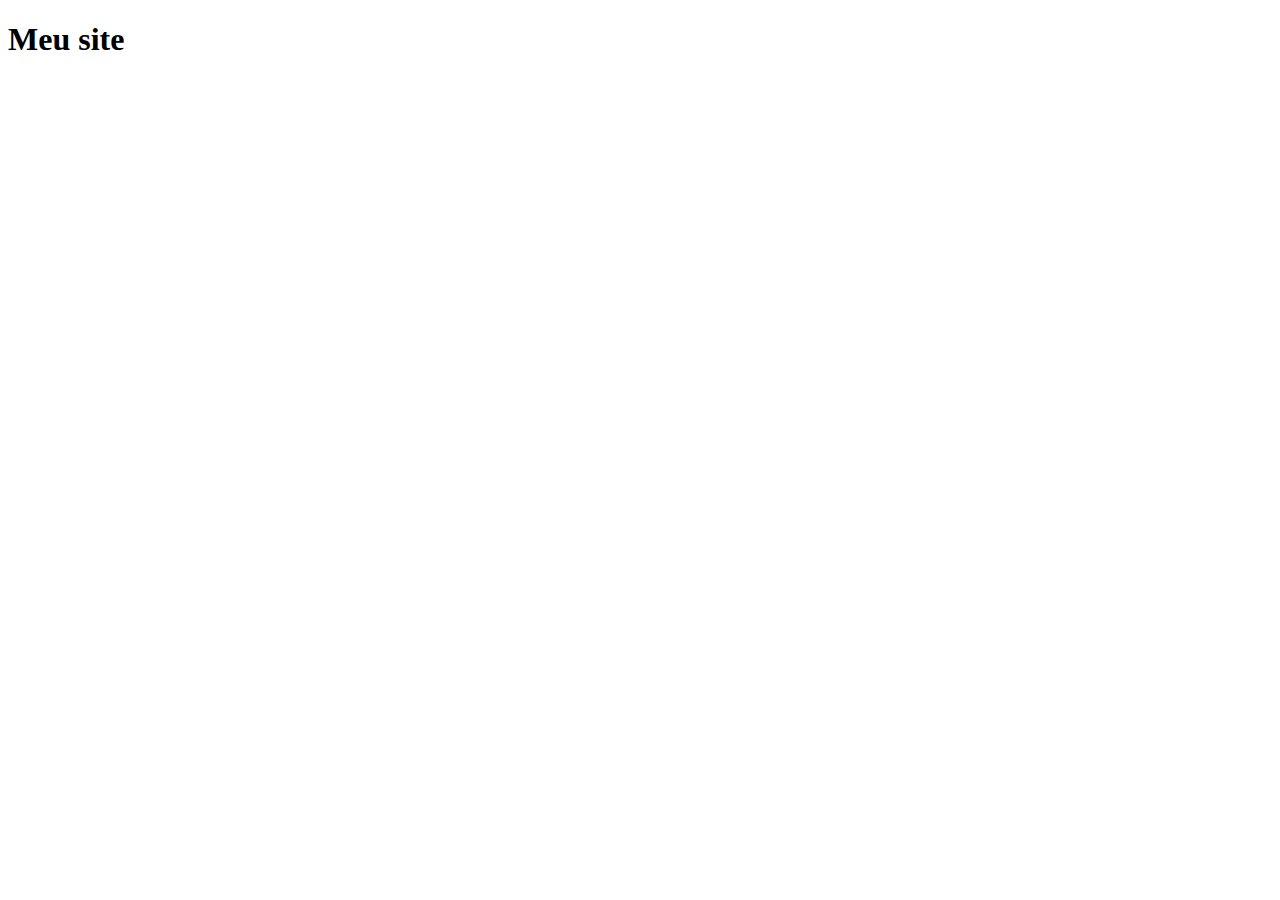
==== 19-09-css/index.html @ fb8a6c9d "introdução css" ====
<!DOCTYPE html>
<html lang="en">
<head>
    <meta charset="UTF-8">
    <meta name="viewport" content="width=device-width, initial-scale=1.0">
    <link rel="stylesheet" href="../psw1/style.css">
    <title>MEU SITE</title>
</head>
<body>
    <h1>Meu site</h1>
    <img src="../psw1/img1.png" alt="">
    
</body>
</html>
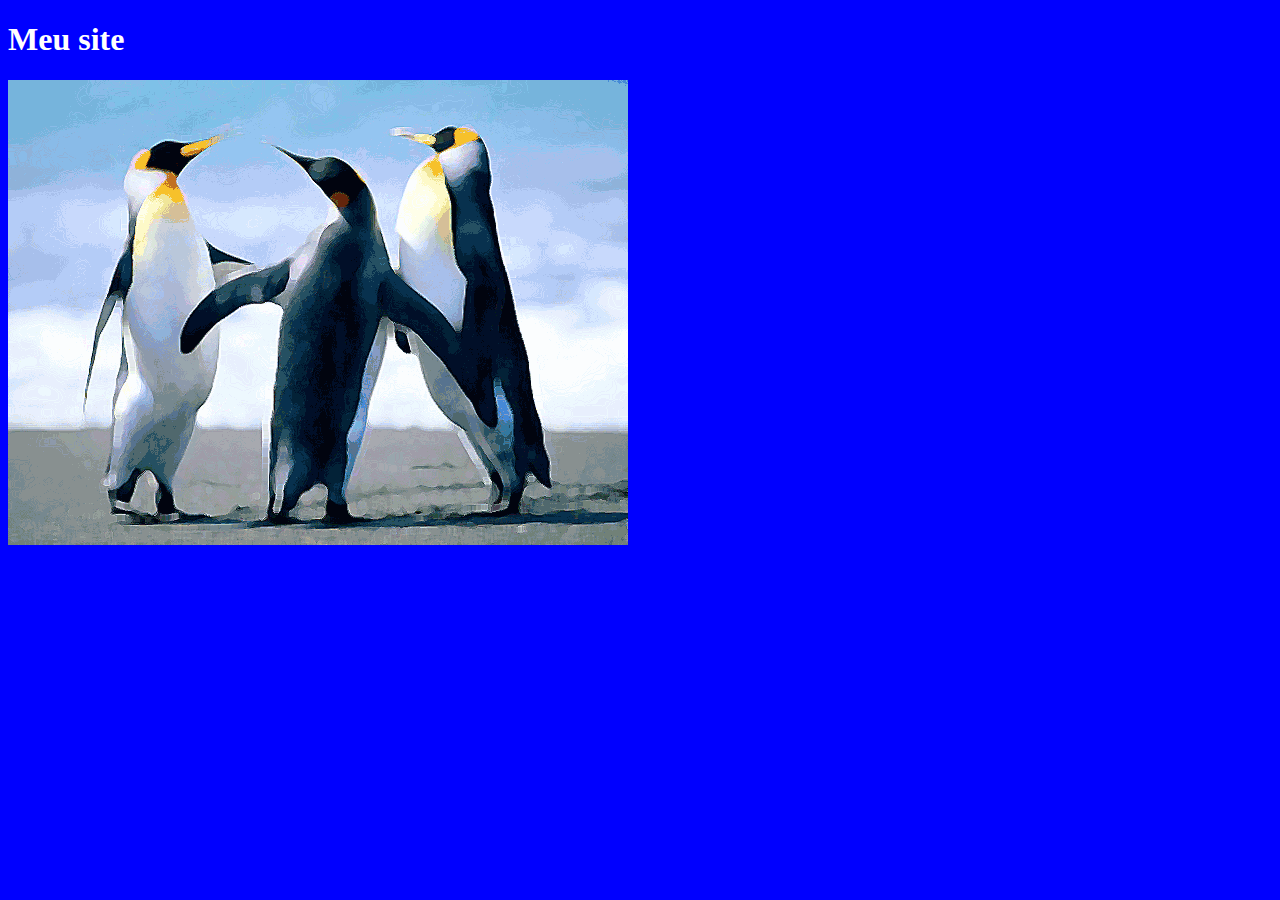
==== commit 25bbd908: "index.html" ====
--- a/19-09-css/index.html
+++ b/19-09-css/index.html
@@ -3,12 +3,12 @@
 <head>
     <meta charset="UTF-8">
     <meta name="viewport" content="width=device-width, initial-scale=1.0">
-    <link rel="stylesheet" href="../psw1/style.css">
+    <link rel="stylesheet" href="../19-09-css/style.css">
     <title>MEU SITE</title>
 </head>
 <body>
     <h1>Meu site</h1>
-    <img src="../psw1/img1.png" alt="">
+    <img src="../19-09-css/img1.png"  alt="">
     
 </body>
-</html>+</html>
--- a/19-09-css/style.css
+++ b/19-09-css/style.css
@@ -0,0 +1,6 @@
+body{
+    background-color: blue;
+}
+h1{
+    color: white;
+}